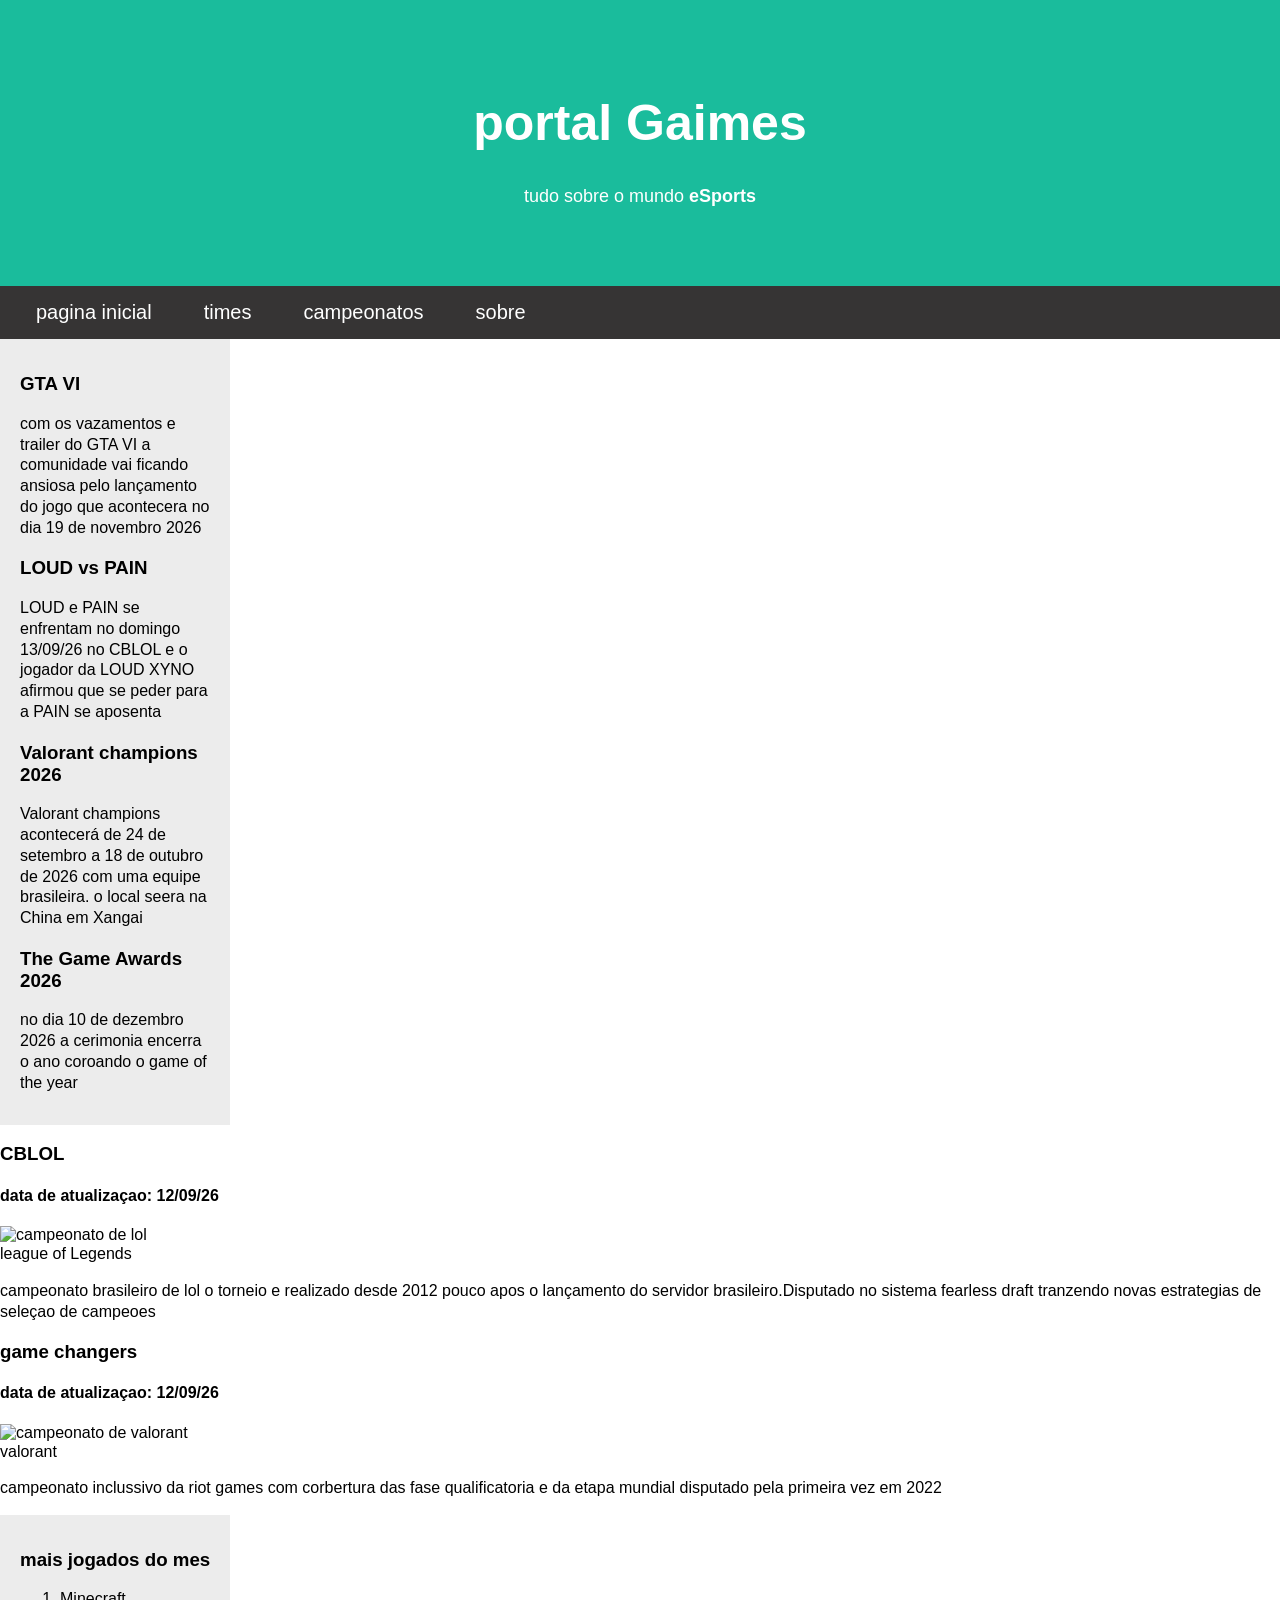
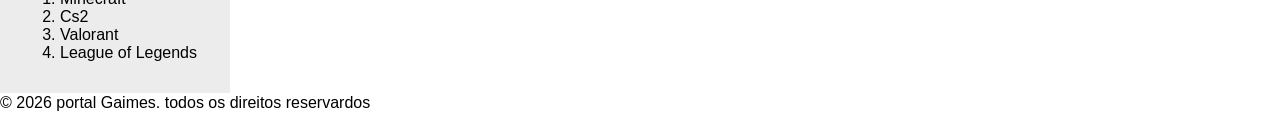
==== campeonatos.html @ 9635d232 "update 3" ====
<!DOCTYPE html>
<html lang="pt-br">
<head>
    <link rel="stylesheet" href="css\tarefa.css">
    <meta charset="UTF-8">
    <meta name="viewport" content="width=device-width, initial-scale=1.0">
    <title>Document</title>
</head>
<body>
    <header>
        <h1>portal Gaimes</h1>
        <p>tudo sobre o mundo <b>eSports</b></p>
    </header>
    <nav>
         <button><a href="TAREFA.html">pagina inicial</a></button>
         <button><a href="times.html">times</a></button>
         <button><a href="campeonatos.html">campeonatos</a></button>
         <button><a href="sobre.html">sobre</a></button>        
    </nav>
    <main>
        <aside>
            <h3>GTA VI</h3>
            <p>com os vazamentos e trailer do GTA VI a comunidade vai ficando ansiosa pelo lançamento do jogo que acontecera no dia 19 de novembro 2026 </p>
            <h3>LOUD vs PAIN</h3>
            <p>LOUD e PAIN se enfrentam no domingo 13/09/26 no CBLOL e o jogador da LOUD XYNO afirmou que se peder para a PAIN se aposenta</p>
            <h3>Valorant champions 2026</h3>
            <p>Valorant champions acontecerá de 24 de setembro a 18 de outubro de 2026 com uma equipe brasileira. o local seera na China em Xangai</p>
            <h3>The Game Awards 2026</h3>
            <p>no dia 10 de dezembro 2026 a cerimonia encerra o ano coroando o game of the year </p>

        </aside>
        <section>
            <article>
                <h1>CBLOL</h1>
                <h4>data de atualizaçao: 12/09/26</h4>
                <img src="imagen/cblol.jpg" alt="campeonato de lol">
                <p>league of Legends</p>
                <p>campeonato brasileiro de lol o torneio e realizado desde 2012 pouco apos o lançamento do servidor brasileiro.Disputado no sistema fearless draft tranzendo novas estrategias de seleçao de campeoes</p>
            </article>
            <article>
                <h1>game changers</h1>
                <h4>data de atualizaçao: 12/09/26</h4>
                <img src="imagen/game changers.jpg" alt="campeonato de valorant">
                <p>valorant</p>
                <p>campeonato inclussivo da riot games com corbertura das fase qualificatoria e da etapa mundial disputado pela primeira vez em 2022</p>
            </article>
        </section>
        <aside class="direito">
            <h3>mais jogados do mes</h3>
            <ol>
                <li>Minecraft</li>
                <li>Cs2</li>
                <li>Valorant</li>
                <li>League of Legends</li>
            </ol>

        </aside>
    </main>
    <footer>
        <p>&copy; 2026 portal Gaimes. todos os direitos reservardos</p>
    </footer>
</body>
</html>
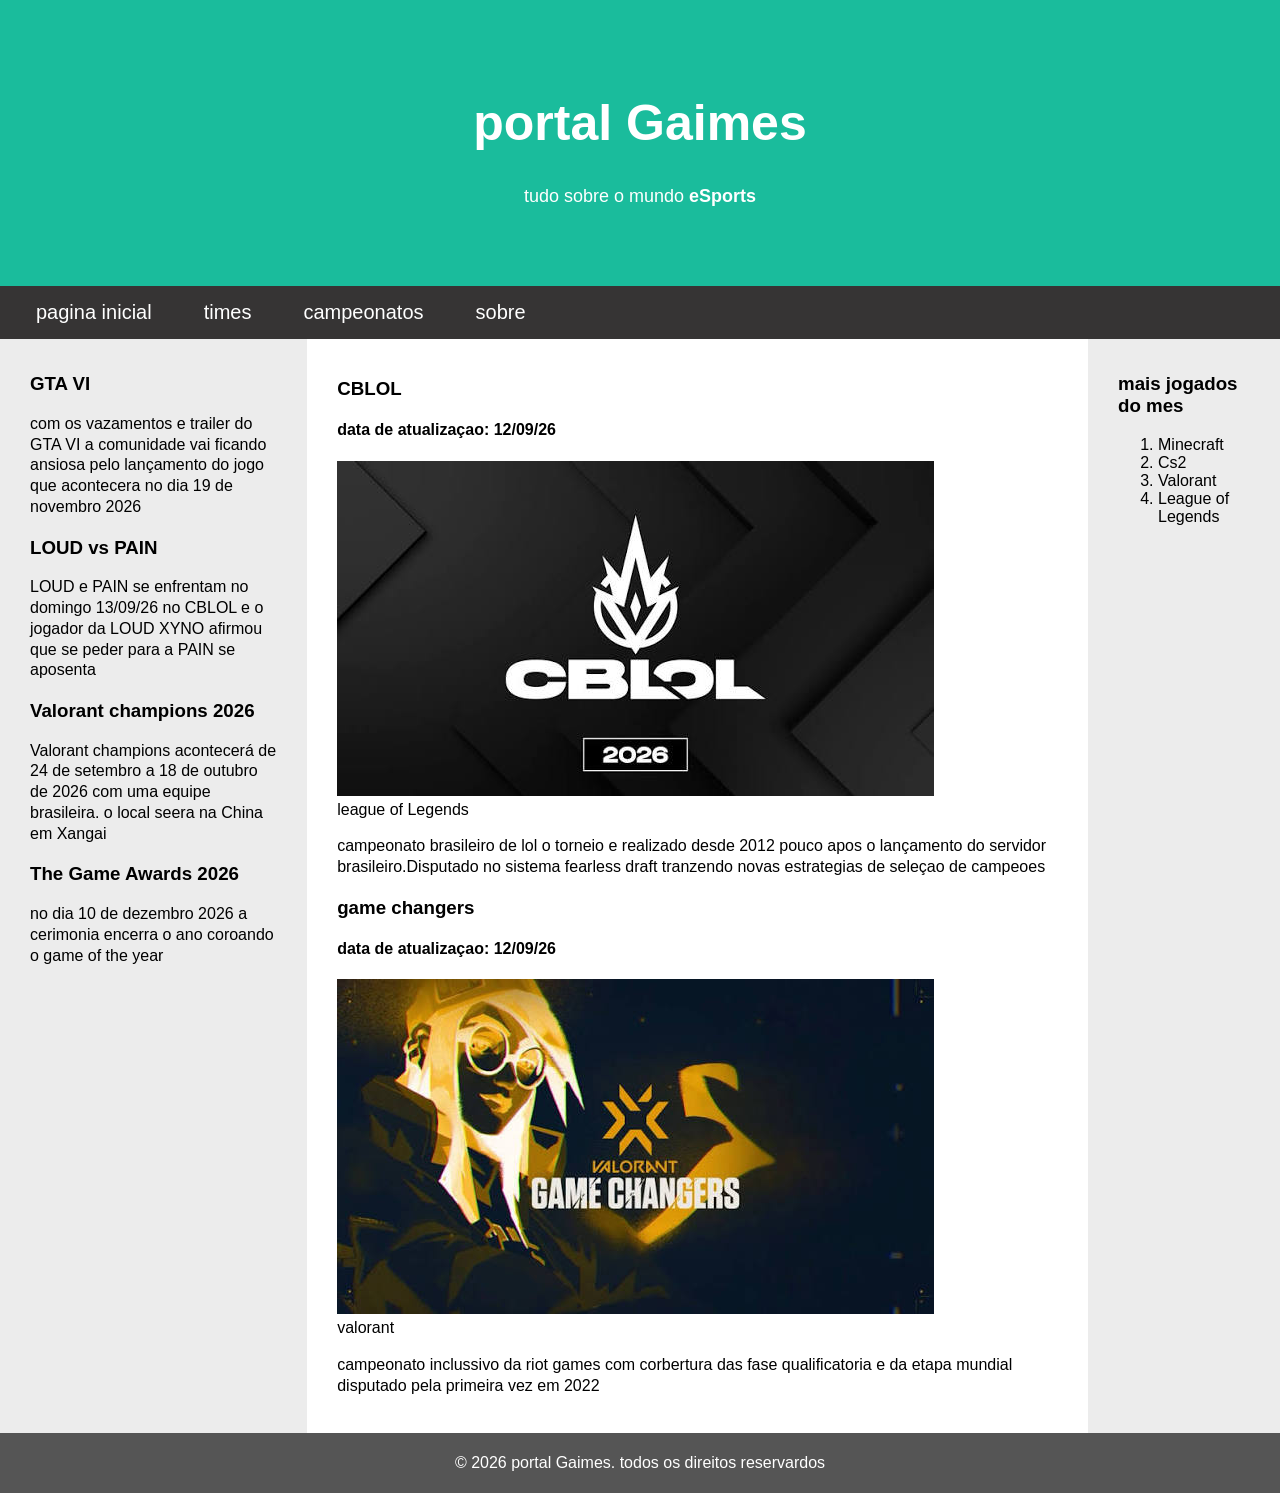
==== commit ab32218e: "versão final agora vai" ====
--- a/campeonatos.html
+++ b/campeonatos.html
@@ -12,10 +12,11 @@
         <p>tudo sobre o mundo <b>eSports</b></p>
     </header>
     <nav>
-         <button><a href="TAREFA.html">pagina inicial</a></button>
+         <button><a href="index.html">pagina inicial</a></button>
          <button><a href="times.html">times</a></button>
          <button><a href="campeonatos.html">campeonatos</a></button>
          <button><a href="sobre.html">sobre</a></button>        
+        
     </nav>
     <main>
         <aside>
@@ -33,14 +34,14 @@
             <article>
                 <h1>CBLOL</h1>
                 <h4>data de atualizaçao: 12/09/26</h4>
-                <img src="imagen/cblol.jpg" alt="campeonato de lol">
+                <img src="images\cblol.jpg.jpeg" alt="campeonato de lol">
                 <p>league of Legends</p>
                 <p>campeonato brasileiro de lol o torneio e realizado desde 2012 pouco apos o lançamento do servidor brasileiro.Disputado no sistema fearless draft tranzendo novas estrategias de seleçao de campeoes</p>
             </article>
             <article>
                 <h1>game changers</h1>
                 <h4>data de atualizaçao: 12/09/26</h4>
-                <img src="imagen/game changers.jpg" alt="campeonato de valorant">
+                <img src="images\game changers.jpg.jpeg" alt="campeonato de valorant">
                 <p>valorant</p>
                 <p>campeonato inclussivo da riot games com corbertura das fase qualificatoria e da etapa mundial disputado pela primeira vez em 2022</p>
             </article>
